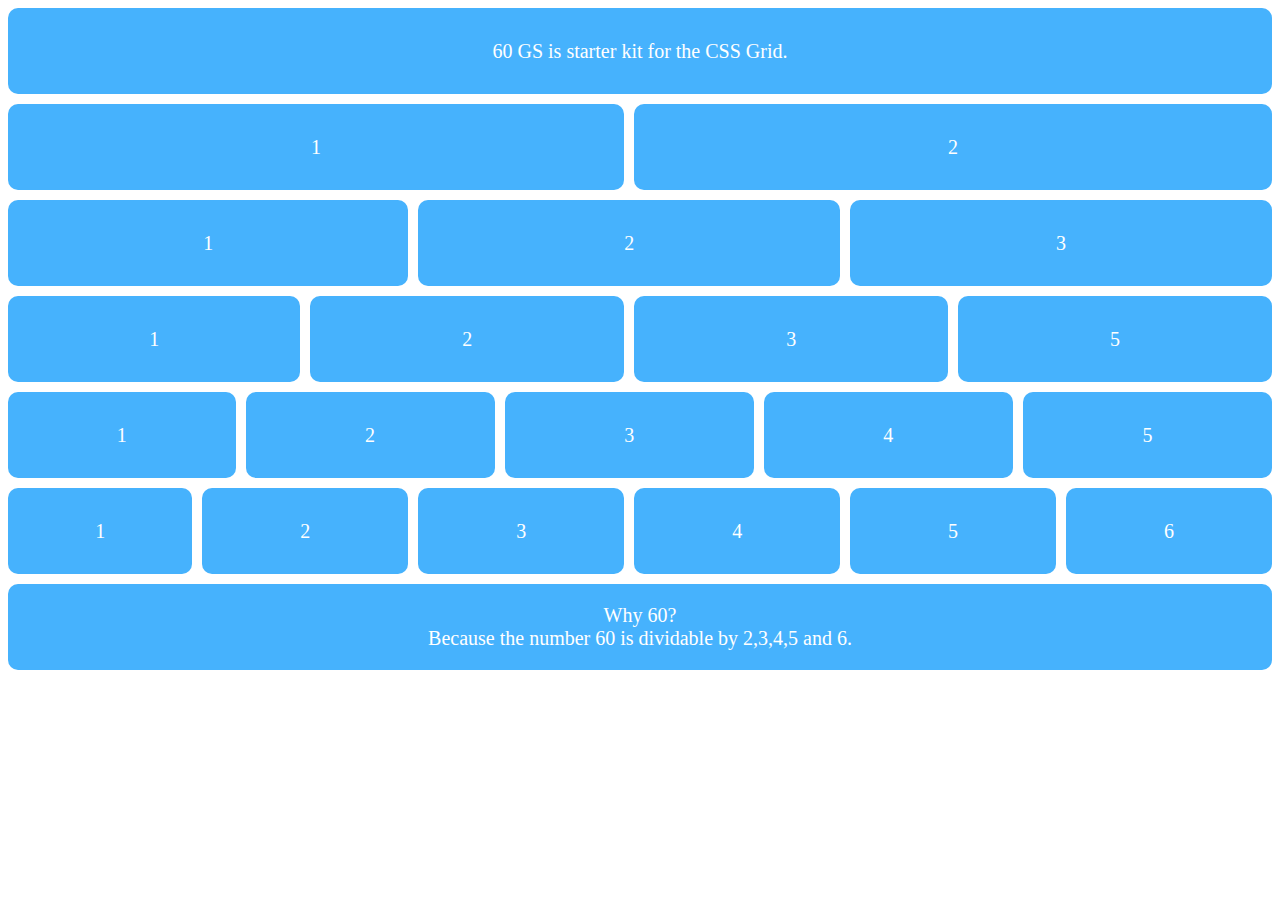
==== 5/index.html @ d183b1be "First task Grid" ====
<!DOCTYPE html>
<html lang="en">
<head>
    <meta charset="UTF-8">
    <meta name="viewport" content="width=device-width, initial-scale=1.0">
    <link rel="stylesheet" href="style.css">
    <title>Document</title>
</head>
<body>
    <div class="cont">
        <div style="grid-column-start: 1 ; grid-column-end:60;">60 GS is starter kit for the CSS Grid.</div>
        <div style="grid-column-start: 1 ; grid-column-end:30;">1</div>
        <div style="grid-column-start: 30 ; grid-column-end:60;">2</div>
        <div style="grid-column-start: 1 ; grid-column-end:20;">1</div>
        <div style="grid-column-start: 20 ; grid-column-end:40;">2</div>
        <div style="grid-column-start: 40 ; grid-column-end:60;">3</div>
        <div style="grid-column-start: 1 ; grid-column-end:15;">1</div>
        <div style="grid-column-start: 15 ; grid-column-end:30;">2</div>
        <div style="grid-column-start: 30 ; grid-column-end:45;">3</div>
        <div style="grid-column-start: 45 ; grid-column-end:60;">5</div>
        <div style="grid-column-start: 1 ; grid-column-end:12;">1</div>
        <div style="grid-column-start: 12 ; grid-column-end:24;">2</div>
        <div style="grid-column-start: 24 ; grid-column-end:36;">3</div>
        <div style="grid-column-start: 36 ; grid-column-end:48;">4</div>
        <div style="grid-column-start: 48 ; grid-column-end:60;">5</div>
        <div style="grid-column-start: 1 ; grid-column-end:10;">1</div>
        <div style="grid-column-start: 10; grid-column-end:20;">2</div>
        <div style="grid-column-start: 20 ; grid-column-end:30;">3</div>
        <div style="grid-column-start: 30 ; grid-column-end:40;">4</div>
        <div style="grid-column-start: 40 ; grid-column-end:50;">5</div>
        <div style="grid-column-start: 50 ; grid-column-end:60;">6</div>
        <div style="grid-column-start: 1 ; grid-column-end:60;"><p>Why 60?<br>Because the number 60 is dividable by 2,3,4,5 and 6.</p></div>
    </div>
</body>
</html>
---- 5/style.css ----
.cont{
    display: grid;
    grid-template-columns: auto auto auto auto auto auto;
    grid-template-rows: repeat(7,1fr);
    text-align: center;
    gap: 10px;
}
.cont > div{
    background-color:#46b2fd ;
    display: grid;
    align-items: center;
    color: white;
    border-radius: 10px;
    font-size: 20px;
}
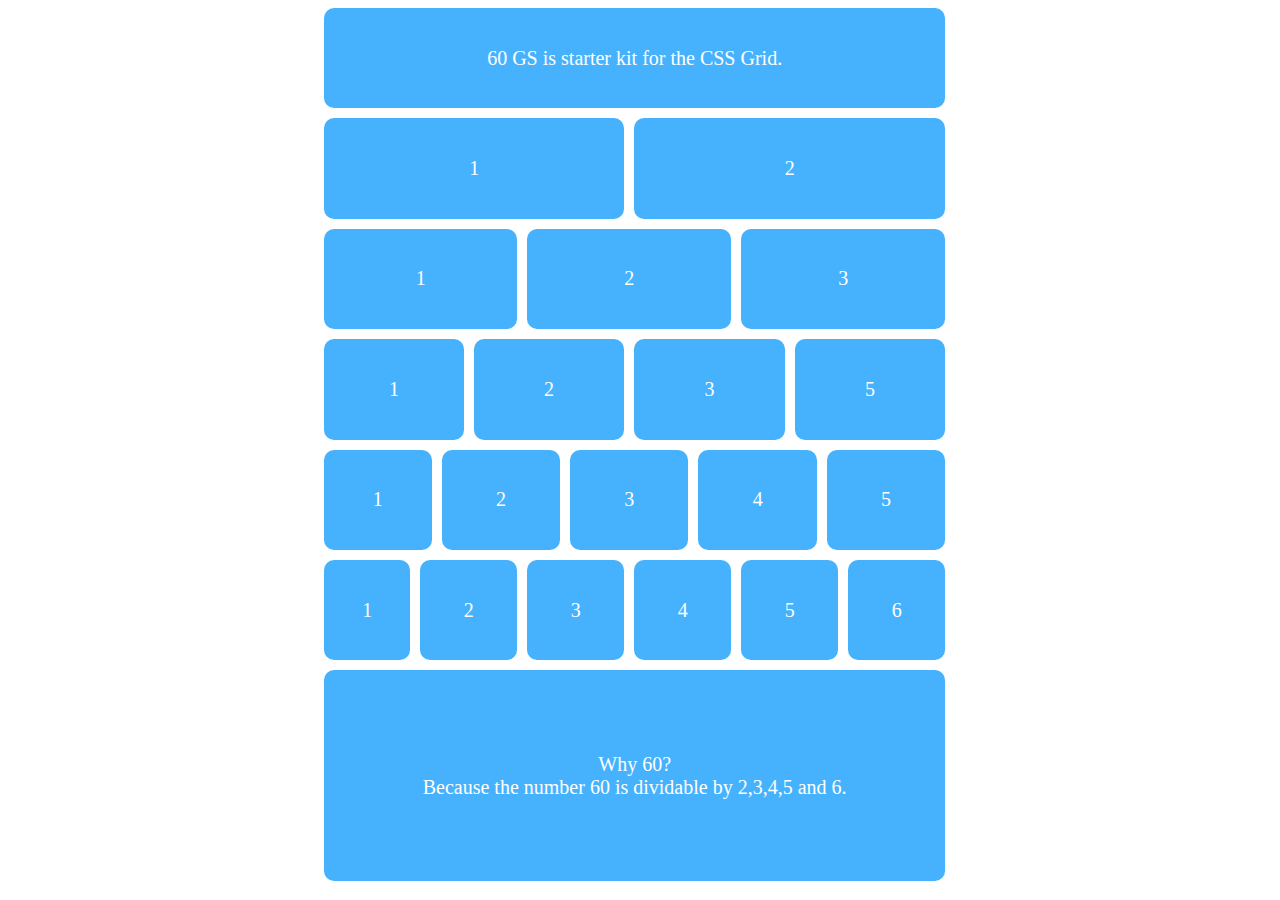
==== commit 636f361e: "i make another update check it out" ====
--- a/5/index.html
+++ b/5/index.html
@@ -29,7 +29,7 @@
         <div style="grid-column-start: 30 ; grid-column-end:40;">4</div>
         <div style="grid-column-start: 40 ; grid-column-end:50;">5</div>
         <div style="grid-column-start: 50 ; grid-column-end:60;">6</div>
-        <div style="grid-column-start: 1 ; grid-column-end:60;"><p>Why 60?<br>Because the number 60 is dividable by 2,3,4,5 and 6.</p></div>
+        <div style="grid-area: 7/1/span 2/span 59;"><p>Why 60?<br>Because the number 60 is dividable by 2,3,4,5 and 6.</p></div>
     </div>
 </body>
 </html>--- a/5/style.css
+++ b/5/style.css
@@ -1,9 +1,13 @@
+
 .cont{
     display: grid;
-    grid-template-columns: auto auto auto auto auto auto;
-    grid-template-rows: repeat(7,1fr);
+    grid-template-columns: repeat(60, 1fr);
+    grid-template-rows: repeat(8,1fr);
     text-align: center;
     gap: 10px;
+    width: 50%;
+    height: 97vh;
+    padding-left: 25%;
 }
 .cont > div{
     background-color:#46b2fd ;
@@ -12,4 +16,4 @@
     color: white;
     border-radius: 10px;
     font-size: 20px;
-}+}
